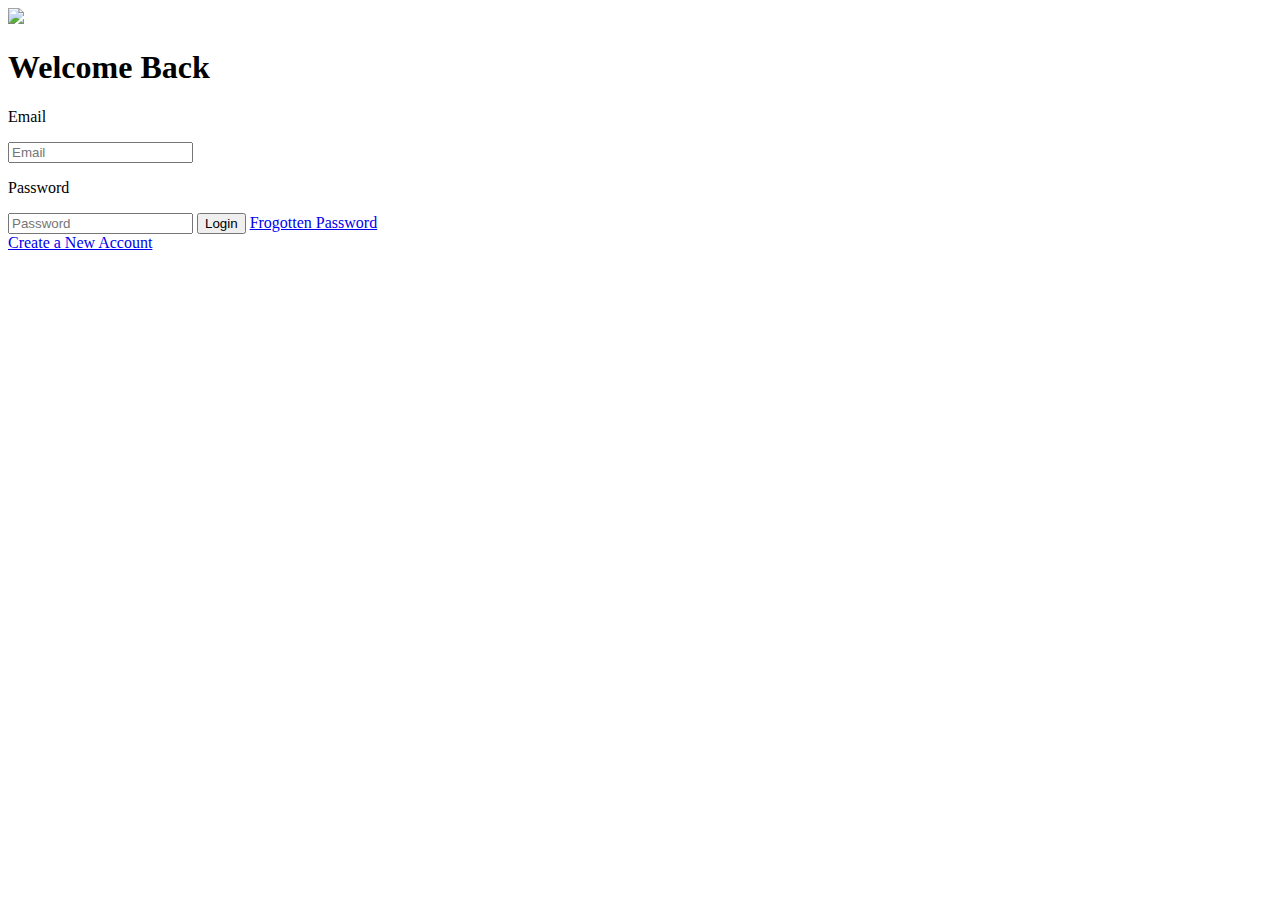
==== login.html @ be155d14 "Sign_up and js" ====
<!DOCTYPE html>
<html lang="en">
  <head>
    <title>Login Page | Sea Side South Park</title>
    <link rel="stylesheet" type="text/css" href="./css/login_styles.css" />
  </head>
  <body>
    <div class="boxshape">
      <img src="./css/images/user.png" class="user" />
      <h1>Welcome Back</h1>
      <form name="myForm" onsubmit="return validateForm()">
        <p>Email</p>
        <input type="text" name="email_tbx" placeholder="Email" />
        <p>Password</p>
        <input type="password" name="password_tbx" placeholder="Password" />
        <input type="submit" name="" value="Login" />
        <a href="#">Frogotten Password</a><br />
        <a href="signup.html">Create a New Account</a>
      </form>
    </div>

    <script src="./js/login.js"></script>
  </body>
</html>
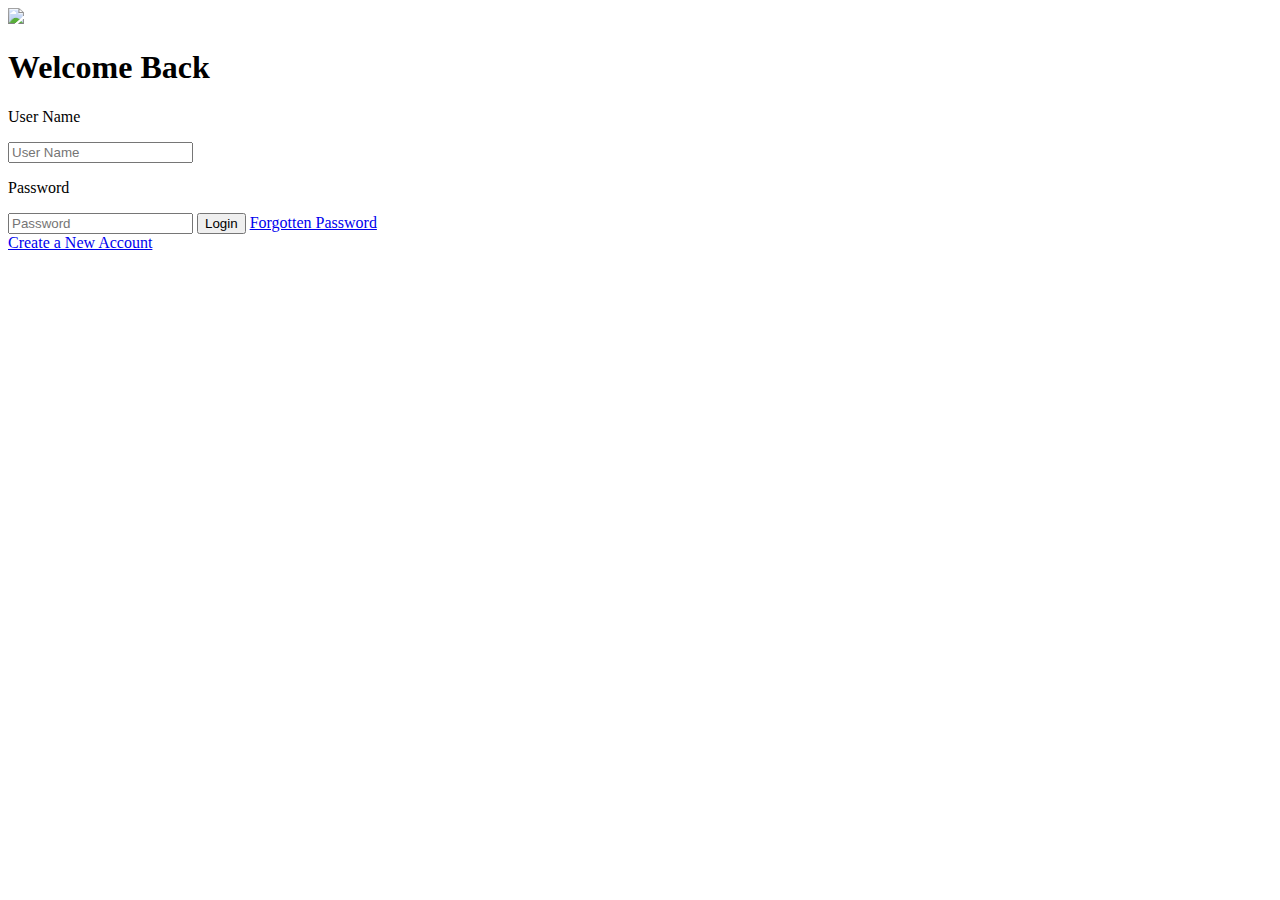
==== commit 56e325f0: "Spell Correction" ====
--- a/login.html
+++ b/login.html
@@ -2,23 +2,21 @@
 <html lang="en">
   <head>
     <title>Login Page | Sea Side South Park</title>
-    <link rel="stylesheet" type="text/css" href="./css/login_styles.css" />
+    <link rel="stylesheet" type="text/css" href="./css/login-styles.css" />
   </head>
   <body>
     <div class="boxshape">
       <img src="./css/images/user.png" class="user" />
       <h1>Welcome Back</h1>
-      <form name="myForm" onsubmit="return validateForm()">
-        <p>Email</p>
-        <input type="text" name="email_tbx" placeholder="Email" />
+      <form>
+        <p>User Name</p>
+        <input type="text" name="" placeholder="User Name" />
         <p>Password</p>
-        <input type="password" name="password_tbx" placeholder="Password" />
+        <input type="password" name="" placeholder="Password" />
         <input type="submit" name="" value="Login" />
-        <a href="#">Frogotten Password</a><br />
-        <a href="signup.html">Create a New Account</a>
+        <a href="#">Forgotten Password</a><br />
+        <a href="#">Create a New Account</a>
       </form>
     </div>
-
-    <script src="./js/login.js"></script>
   </body>
 </html>
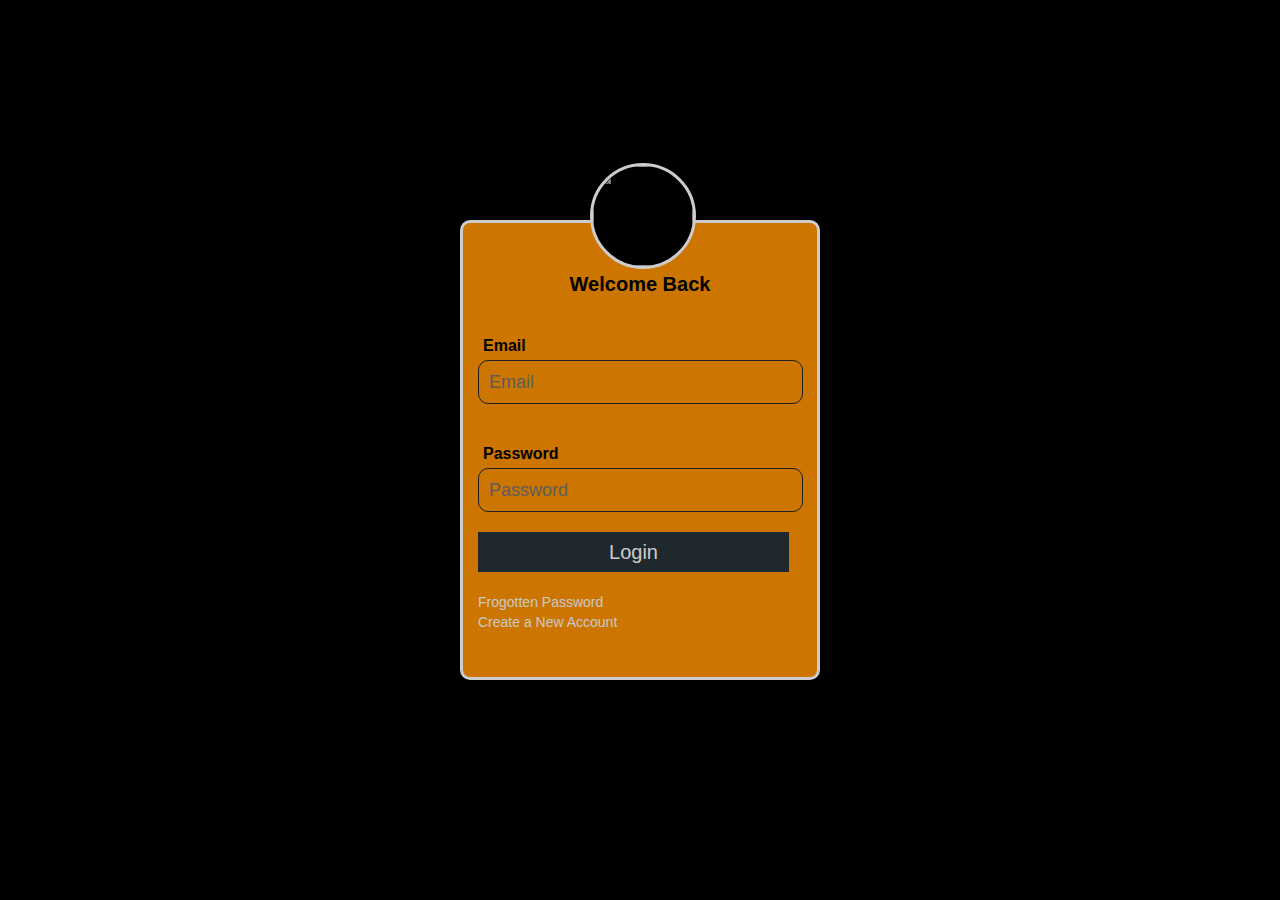
==== commit f8e1edd2: "Merge branch 'master' of https://github.com/sandarudev/Sea-Side-South-Park-BIT-CODE" ====
--- a/login.html
+++ b/login.html
@@ -2,21 +2,23 @@
 <html lang="en">
   <head>
     <title>Login Page | Sea Side South Park</title>
-    <link rel="stylesheet" type="text/css" href="./css/login-styles.css" />
+    <link rel="stylesheet" type="text/css" href="./css/login_styles.css" />
   </head>
   <body>
     <div class="boxshape">
       <img src="./css/images/user.png" class="user" />
       <h1>Welcome Back</h1>
-      <form>
-        <p>User Name</p>
-        <input type="text" name="" placeholder="User Name" />
+      <form name="myForm" onsubmit="return validateForm()">
+        <p>Email</p>
+        <input type="text" name="email_tbx" placeholder="Email" />
         <p>Password</p>
-        <input type="password" name="" placeholder="Password" />
+        <input type="password" name="password_tbx" placeholder="Password" />
         <input type="submit" name="" value="Login" />
-        <a href="#">Forgotten Password</a><br />
-        <a href="#">Create a New Account</a>
+        <a href="#">Frogotten Password</a><br />
+        <a href="signup.html">Create a New Account</a>
       </form>
     </div>
+
+    <script src="./js/login.js"></script>
   </body>
 </html>
--- a/css/login_styles.css
+++ b/css/login_styles.css
@@ -0,0 +1,83 @@
+body {
+  margin: 0;
+  padding: 0;
+  background: #000;
+  background-size: cover;
+  background-position: center;
+  font-family: sans-serif;
+}
+.boxshape {
+  width: 360px;
+  height: 460px;
+  background: #ff9300;
+  opacity: 0.8;
+  top: 50%;
+  left: 50%;
+  position: absolute;
+  transform: translate(-50%, -50%);
+  box-sizing: border-box;
+  border-radius: 10px;
+  border: 3px solid #fff;
+  padding-right: 15px;
+  padding-left: 15px;
+}
+.user {
+  width: 100px;
+  height: 100px;
+  background: #000;
+  border-radius: 50%;
+  position: absolute;
+  top: -60px;
+  left: calc(50% - 50px);
+  border: 3px solid #fff;
+}
+h1 {
+  margin: 0;
+  padding: 50px 0 20px;
+  text-align: center;
+  font-size: 20px;
+}
+.boxshape p {
+  margin-bottom: 0;
+  padding: 5px;
+  font-weight: bold;
+}
+.boxshape input {
+  width: 96%;
+  margin-bottom: 20px;
+}
+.boxshape input[type="text"],
+input[type="password"] {
+  border: 1px solid #212a2f;
+  background: transparent;
+  padding-left: 10px;
+  border-radius: 10px;
+  outline: none;
+  height: 40px;
+  color: #fff;
+  font-size: 18px;
+}
+.boxshape input[type="submit"] {
+  border: none;
+  outline: none;
+  height: 40px;
+  background: #273238;
+  color: #fff;
+  font-size: 20px;
+}
+
+.boxshape input[type="submit"]:hover {
+  cursor: pointer;
+  background: #435761;
+  color: #fff;
+}
+
+.boxshape a {
+  text-decoration: none;
+  font-size: 14px;
+  line-height: 20px;
+  color: #fafafa;
+}
+.boxshape a:hover {
+  color: #08969b;
+}
